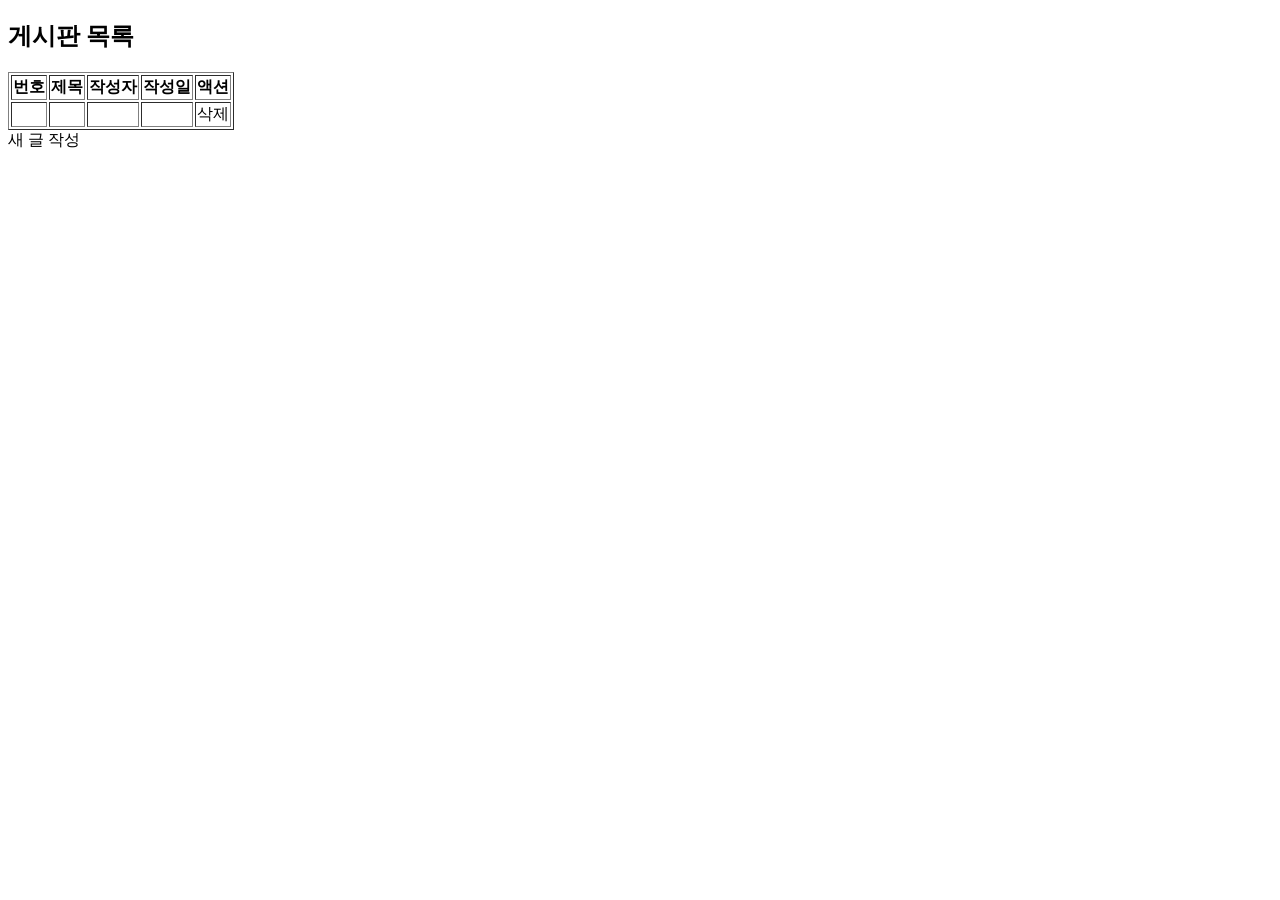
==== src/main/resources/templates/board/list.html @ c9bd8593 "게시판 목록 조회 소스 누락" ====
<!DOCTYPE html>
<html xmlns:th="http://www.thymeleaf.org">

<head>
    <title>게시판 목록</title>
</head>

<body>
    <h2>게시판 목록</h2>
    <table border="1">
        <tr>
            <th>번호</th>
            <th>제목</th>
            <th>작성자</th>
            <th>작성일</th>
            <th>액션</th>
        </tr>
        <tr th:each="board : ${boards}">
            <td th:text="${board.id}"></td>
            <td><a th:href="@{/board/detail/{id}(id=${board.id})}" th:text="${board.title}"></a></td>
            <td th:text="${board.writer}"></td>
            <td th:text="${board.createdAt}"></td>
            <td><a th:href="@{/board/delete/{id}(id=${board.id})}">삭제</a></td>
        </tr>
    </table>
    <a th:href="@{/board/form}">새 글 작성</a>
</body>

</html>
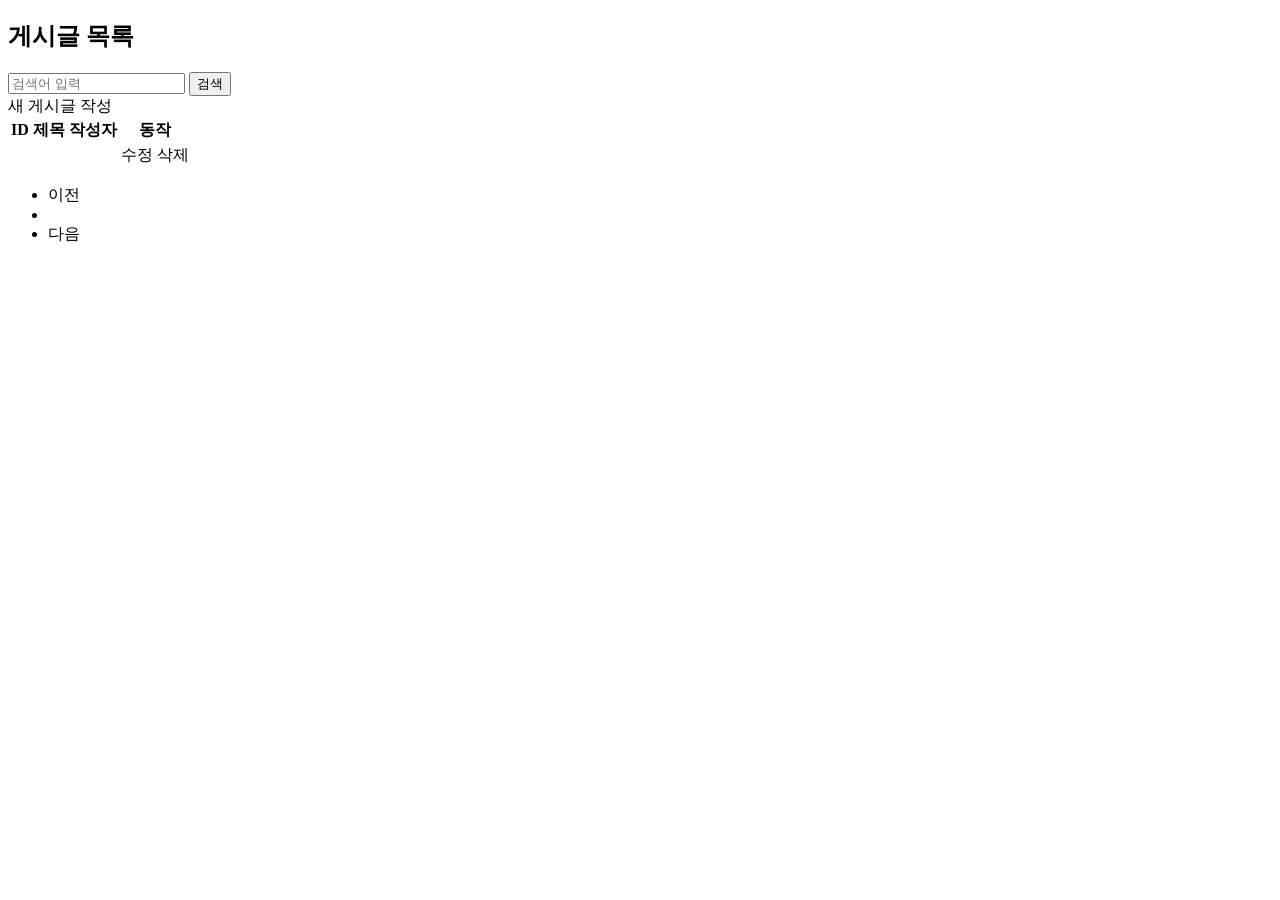
==== commit 25d06004: "프로젝트 구조 수정" ====
--- a/src/main/resources/templates/board/list.html
+++ b/src/main/resources/templates/board/list.html
@@ -3,27 +3,63 @@
 
 <head>
     <title>게시판 목록</title>
+    <link rel="stylesheet" href="/css/bootstrap.min.css">
+    <link rel="stylesheet" href="/css/custom.css">
 </head>
 
 <body>
-    <h2>게시판 목록</h2>
-    <table border="1">
-        <tr>
-            <th>번호</th>
-            <th>제목</th>
-            <th>작성자</th>
-            <th>작성일</th>
-            <th>액션</th>
-        </tr>
-        <tr th:each="board : ${boards}">
-            <td th:text="${board.id}"></td>
-            <td><a th:href="@{/board/detail/{id}(id=${board.id})}" th:text="${board.title}"></a></td>
-            <td th:text="${board.writer}"></td>
-            <td th:text="${board.createdAt}"></td>
-            <td><a th:href="@{/board/delete/{id}(id=${board.id})}">삭제</a></td>
-        </tr>
-    </table>
-    <a th:href="@{/board/form}">새 글 작성</a>
+    <div class="container">
+        <h2>게시글 목록</h2>
+        <div class="mb-3">
+            <form th:action="@{/boards}" method="get">
+                <div class="input-group">
+                    <input type="text" name="keyword" th:value="${keyword}" placeholder="검색어 입력" class="form-control">
+                    <button class="btn btn-outline-secondary" type="submit">검색</button>
+                </div>
+            </form>
+        </div>
+        <a th:href="@{/boards/write}" class="btn btn-success mb-3">새 게시글 작성</a>
+        <table class="table table-striped">
+            <thead>
+                <tr>
+                    <th>ID</th>
+                    <th>제목</th>
+                    <th>작성자</th>
+                    <th>동작</th>
+                </tr>
+            </thead>
+            <tbody>
+                <tr th:each="board : ${boards}">
+                    <td th:text="${board.id}"></td>
+                    <td><a th:href="@{'/boards/' + ${board.id}}" th:text="${board.title}"></a></td>
+                    <td th:text="${board.user.username}"></td>
+                    <td>
+                        <a th:href="@{'/boards/edit/' + ${board.id}}" class="btn btn-primary btn-sm">수정</a>
+                        <a th:href="@{'/boards/delete/' + ${board.id}}" class="btn btn-danger btn-sm"
+                            onclick="return confirm('삭제하시겠습니까?');">삭제</a>
+                    </td>
+                </tr>
+            </tbody>
+        </table>
+
+        <!-- 페이징 네비게이션 -->
+        <nav>
+            <ul class="pagination">
+                <li class="page-item" th:classappend="${currentPage == 0} ? 'disabled'">
+                    <a class="page-link" th:href="@{/boards(page=${currentPage - 1}, keyword=${keyword})}">이전</a>
+                </li>
+                <li class="page-item" th:each="i : ${#numbers.sequence(0, totalPages - 1)}"
+                    th:classappend="${i == currentPage} ? 'active'">
+                    <a class="page-link" th:href="@{/boards(page=${i}, keyword=${keyword})}" th:text="${i + 1}"></a>
+                </li>
+                <li class="page-item" th:classappend="${currentPage == totalPages - 1} ? 'disabled'">
+                    <a class="page-link" th:href="@{/boards(page=${currentPage + 1}, keyword=${keyword})}">다음</a>
+                </li>
+            </ul>
+        </nav>
+    </div>
+    <script src="/js/bootstrap.bundle.min.js"></script>
+    <script src="/js/custom.js"></script>
 </body>
 
 </html>
